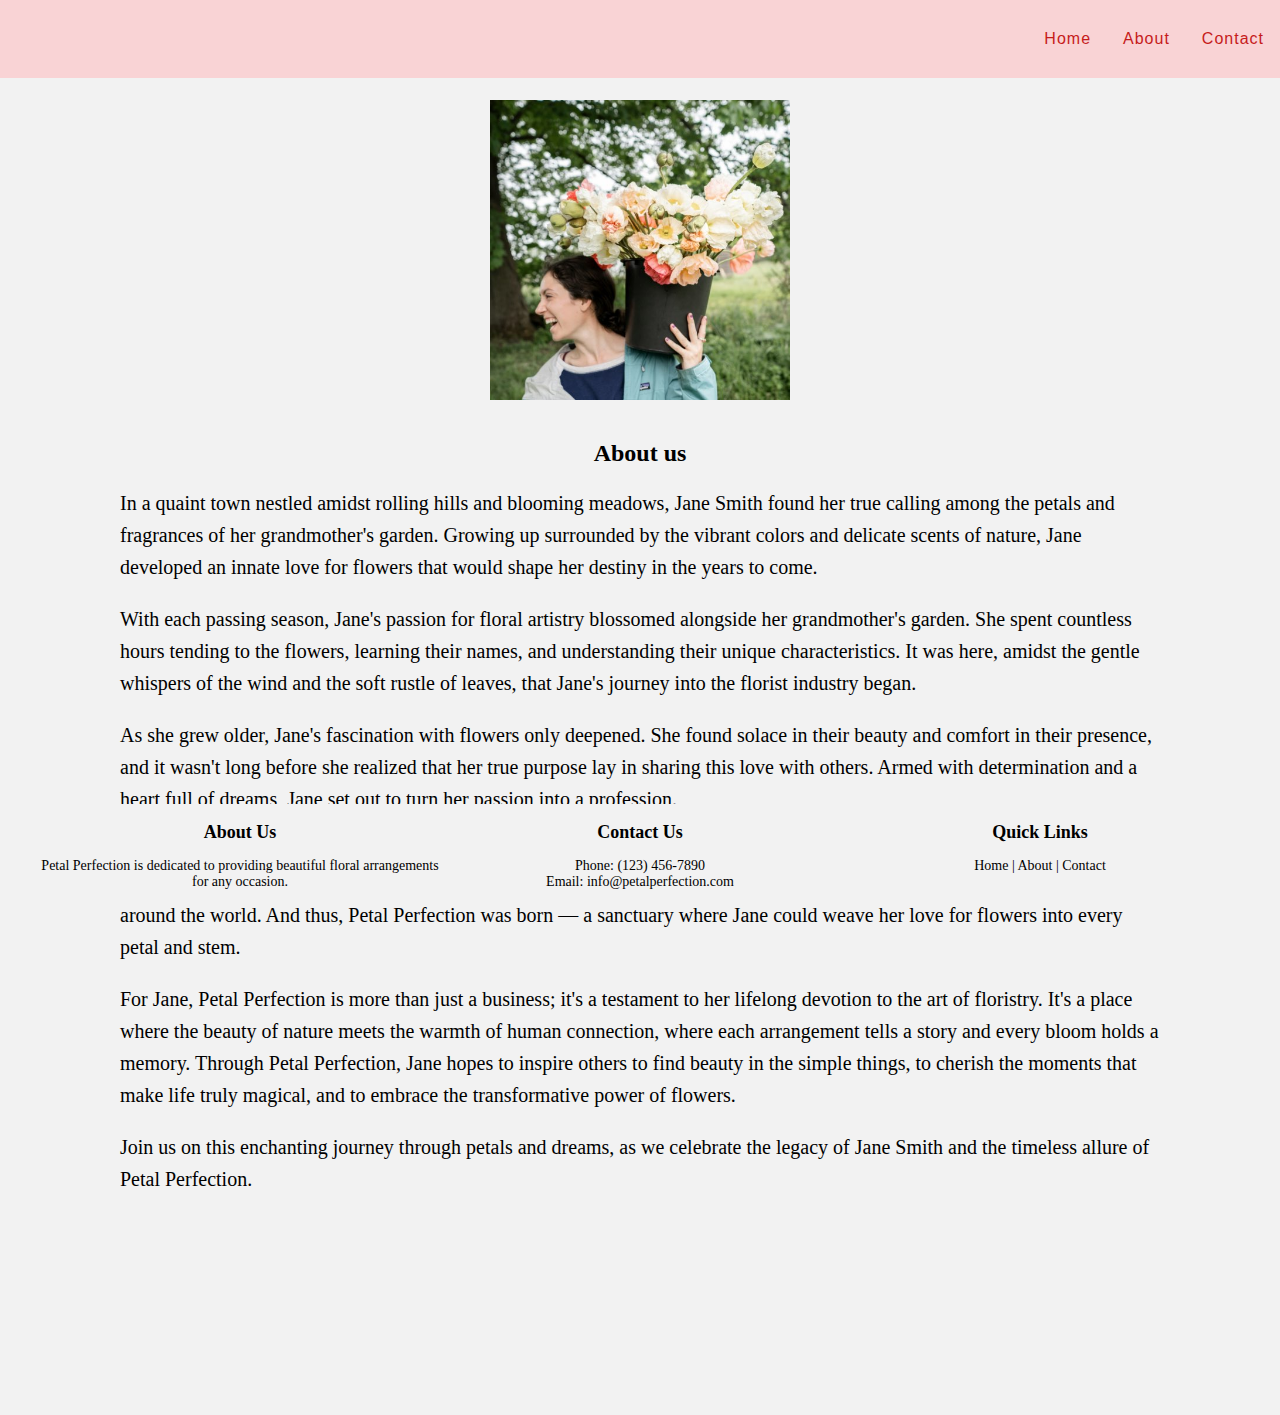
==== about.html @ f09fa8a6 "fix about ianmge" ====
<!DOCTYPE html>
<html>
<head>
<meta charset="utf-8">
<meta name="viewport" content="width=device-width, initial-scale=1">
<title>FINAL</title>
<style type="text/css">
body, html {
    margin: 0;
    padding: 0;
    overflow-y: auto; 
    background-color: #f2f2f2;
}

.topnav {
    background-color: #F9D3D5;
    width: 100%;
    margin: 0;
    padding: 0;
    position: fixed;
    z-index: 0;
    top: 0;
}

.topnav ul {
    list-style-type: none;
    margin: 0;
    padding: 0;
    overflow: hidden;
}

.topnav li {
    float: right;
}

.topnav li a {
    display: block;
    color: #c61b1b;
    text-align: center;
    padding: 30px 16px;
    text-decoration: none;
    font-family: Arial, Helvetica, sans-serif;
    letter-spacing: 1px;
    font-weight: 400;
}

.topnav a:hover {
    background-color: #f67070;
    color: rgb(249, 249, 249);
}

.bio {
    padding: 20px; 
    padding-bottom: 200px;
}

.bio h2 {
    text-align: center; 
    margin-bottom: 20px; 
}

.bio p {

    line-height: 1.6; 
    margin-left: 100px;
    margin-right: 100px;
    font-weight: 400;
    font-size: 20px;
}

.footer {
    background-color: #f2f2f2;
    color: #000;
    padding: 0px 0;
    text-align: center;
    position: fixed;
    bottom: 0;
    width: 100%;
}

.footer-content {
    display: flex;
    justify-content: space-between;
    max-width: 1200px;
    margin: 0 auto;
    padding: 0 20px;
}

.footer-section {
    flex: 1;
}

.footer-section h3 {
    margin-bottom: 15px;
    font-size: 18px;
}

.footer-section p {
    margin-bottom: 10px;
    font-size: 14px;
}

.footer-section a {
    color: #000;
    text-decoration: none;
}

.footer-section a:hover{
    color:#f67070;
}


.image img {
    height: 300px;
    display: block;
    margin-left: auto;
    margin-right: auto;
    padding-top: 100px;
    z-index: 100;
}



@media (max-width: 900px) {
    .bio {
        padding: 0px; 
        padding-bottom: 200px;
    }

    .bio h2 {
        text-align: center; 
        margin-bottom: 20px; 
    }

    .bio p {

        line-height: 1.6; 
        margin-left: 80px;
        margin-right: 80px;
        font-weight: 400;
        font-size: 18px;
    }
}

</style>
</head>

<body>
<div class="topnav">
    <ul>
        <li><a href="contact.html">Contact</a></li>
        <li><a href="about.html">About</a></li>
        <li><a href="index.html">Home</a></li>
    </ul> 
</div>

<div class="image">
    <img src="about.jpg" alt="Our Store"> 
  
</div>

<div class="bio">
    <h2>About us</h2>  
    <p>      
        In a quaint town nestled amidst rolling hills and blooming meadows, Jane Smith found her true calling among the petals and fragrances of her grandmother's garden. Growing up surrounded by the vibrant colors and delicate scents of nature, Jane developed an innate love for flowers that would shape her destiny in the years to come.</p>

    <p>With each passing season, Jane's passion for floral artistry blossomed alongside her grandmother's garden. She spent countless hours tending to the flowers, learning their names, and understanding their unique characteristics. It was here, amidst the gentle whispers of the wind and the soft rustle of leaves, that Jane's journey into the florist industry began.</p>

    <p>As she grew older, Jane's fascination with flowers only deepened. She found solace in their beauty and comfort in their presence, and it wasn't long before she realized that her true purpose lay in sharing this love with others. Armed with determination and a heart full of dreams, Jane set out to turn her passion into a profession.</p>

    <p>With years of dedication and hard work, Jane honed her skills in floral design and entrepreneurship. She studied under master florists, traveled to distant lands to discover new species of flowers, and immersed herself in the rich tapestry of floral cultures around the world. And thus, Petal Perfection was born — a sanctuary where Jane could weave her love for flowers into every petal and stem.</p>

    <p>For Jane, Petal Perfection is more than just a business; it's a testament to her lifelong devotion to the art of floristry. It's a place where the beauty of nature meets the warmth of human connection, where each arrangement tells a story and every bloom holds a memory. Through Petal Perfection, Jane hopes to inspire others to find beauty in the simple things, to cherish the moments that make life truly magical, and to embrace the transformative power of flowers.</p>

    <p>Join us on this enchanting journey through petals and dreams, as we celebrate the legacy of Jane Smith and the timeless allure of Petal Perfection.</p>
</div>

<div class="footer">
    <div class="footer-content">
        <div class="footer-section">
            <h3>About Us</h3>
            <p>Petal Perfection is dedicated to providing beautiful floral arrangements for any occasion.</p>
        </div>
        <div class="footer-section">
            <h3>Contact Us</h3>
                <p>Phone: (123) 456-7890<br>Email: info@petalperfection.com</p>
        </div>
        <div class="footer-section">
            <h3>Quick Links</h3>
            <p><a href="index.html">Home</a> | <a href="#">About</a> | <a href="contact.html">Contact</a></p>
        </div>
    </div>
</div>




    
</body>
</html>
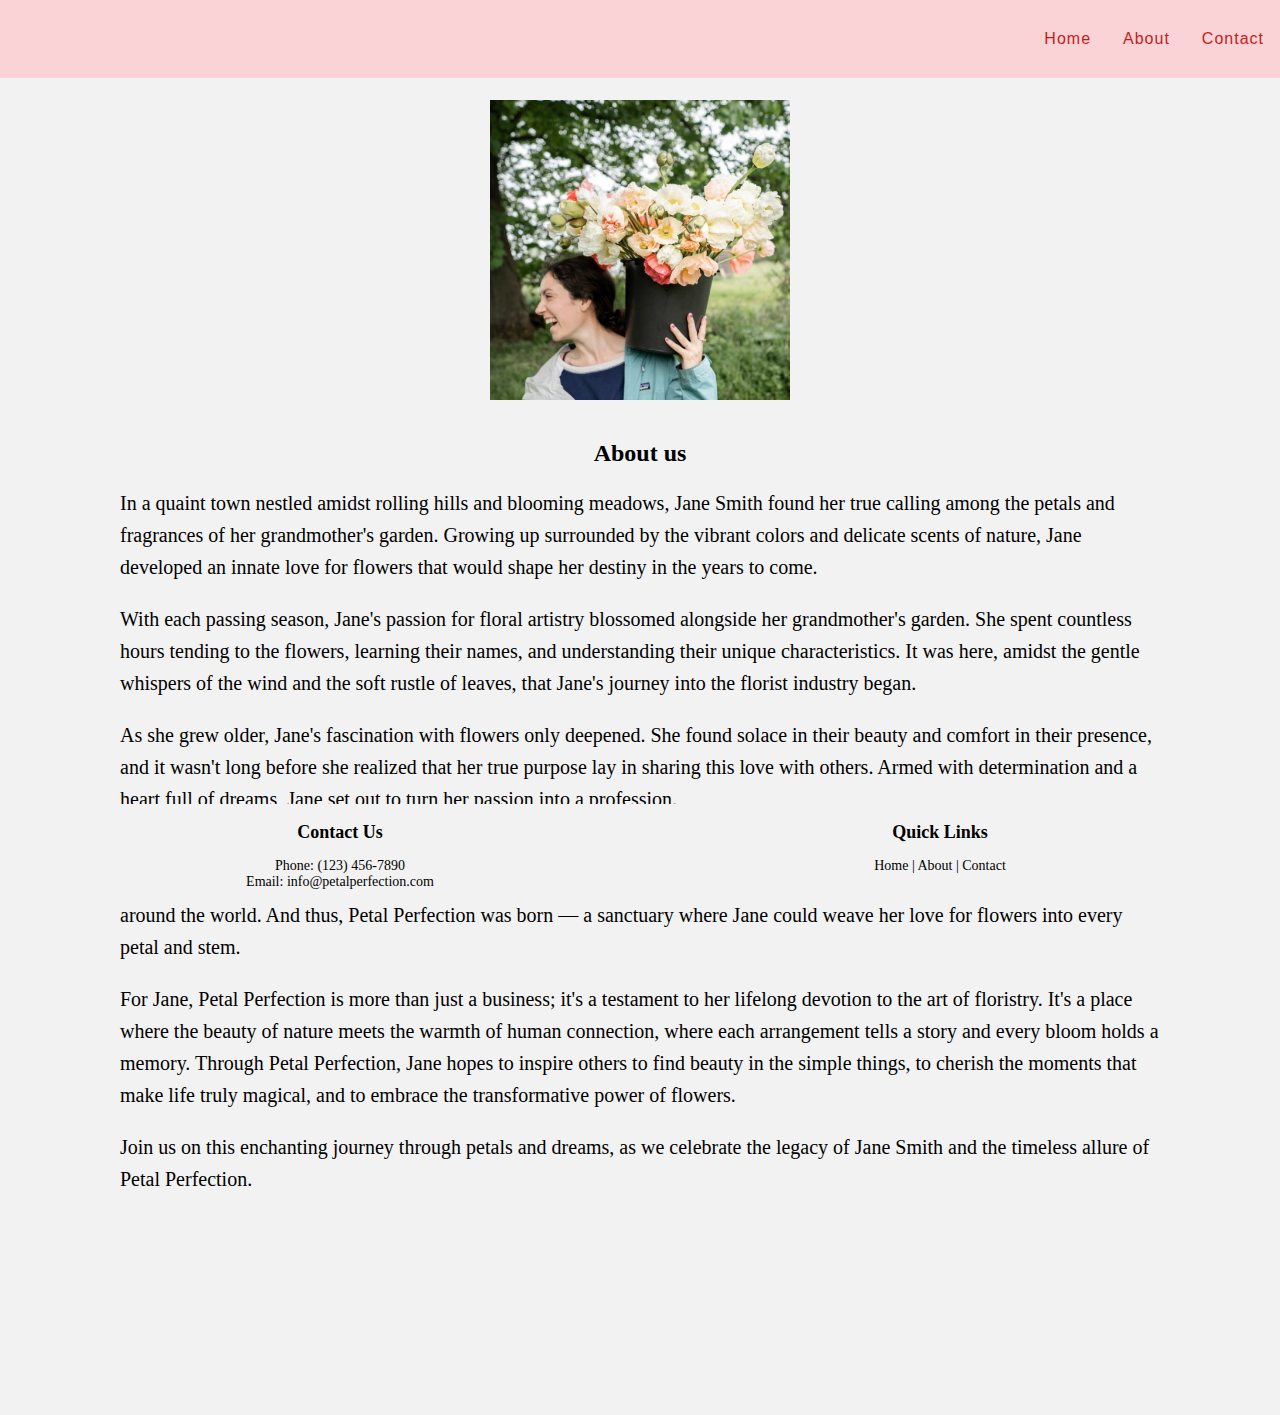
==== commit 2c7e707c: "update the footer in about" ====
--- a/about.html
+++ b/about.html
@@ -178,10 +178,6 @@
 <div class="footer">
     <div class="footer-content">
         <div class="footer-section">
-            <h3>About Us</h3>
-            <p>Petal Perfection is dedicated to providing beautiful floral arrangements for any occasion.</p>
-        </div>
-        <div class="footer-section">
             <h3>Contact Us</h3>
                 <p>Phone: (123) 456-7890<br>Email: info@petalperfection.com</p>
         </div>
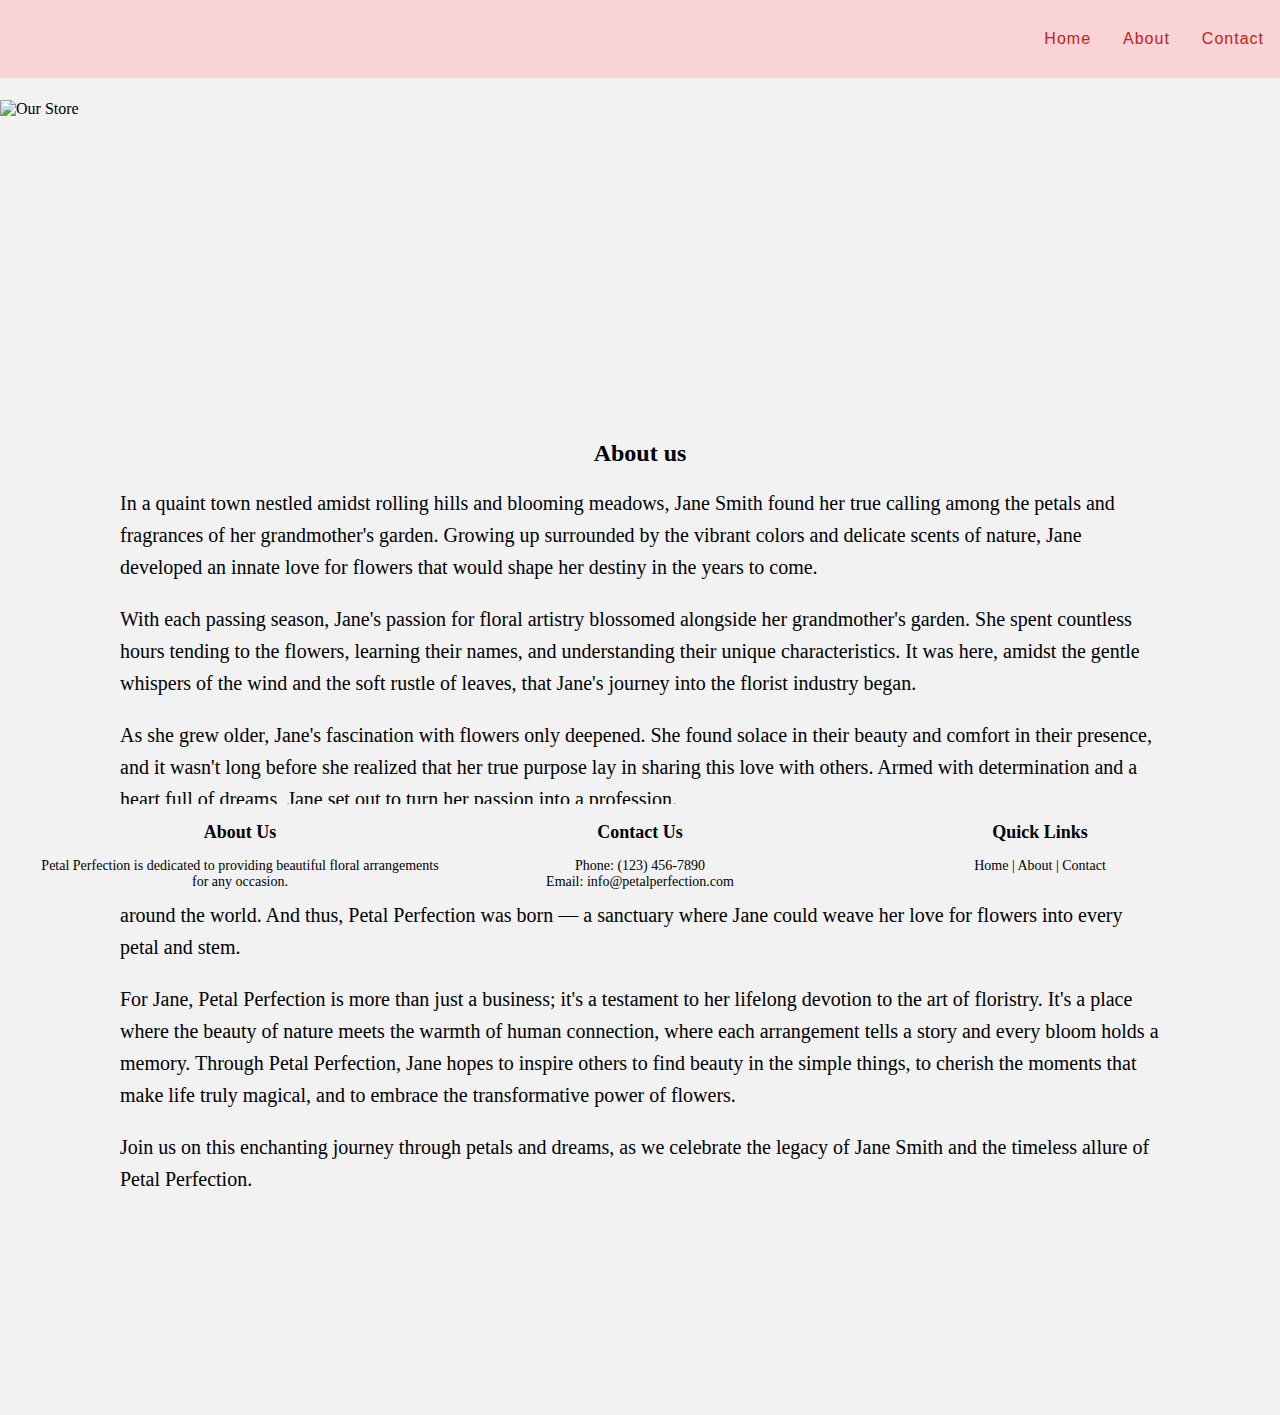
==== commit 87a3a4ea: "adding hopefully finalized" ====
--- a/about.html
+++ b/about.html
@@ -142,6 +142,14 @@
     }
 }
 
+
+@media (max-width: 480px) {
+    .footer-section.about {
+        display: none;
+    }
+}
+
+
 </style>
 </head>
 
@@ -155,8 +163,7 @@
 </div>
 
 <div class="image">
-    <img src="about.jpg" alt="Our Store"> 
-  
+    <img src="images/about.jpg" alt="Our Store"> 
 </div>
 
 <div class="bio">
@@ -177,6 +184,10 @@
 
 <div class="footer">
     <div class="footer-content">
+        <div class="footer-section about">
+            <h3>About Us</h3>
+            <p>Petal Perfection is dedicated to providing beautiful floral arrangements for any occasion.</p>
+        </div>
         <div class="footer-section">
             <h3>Contact Us</h3>
                 <p>Phone: (123) 456-7890<br>Email: info@petalperfection.com</p>
@@ -195,4 +206,4 @@
 </body>
 </html>
 
- 
+ 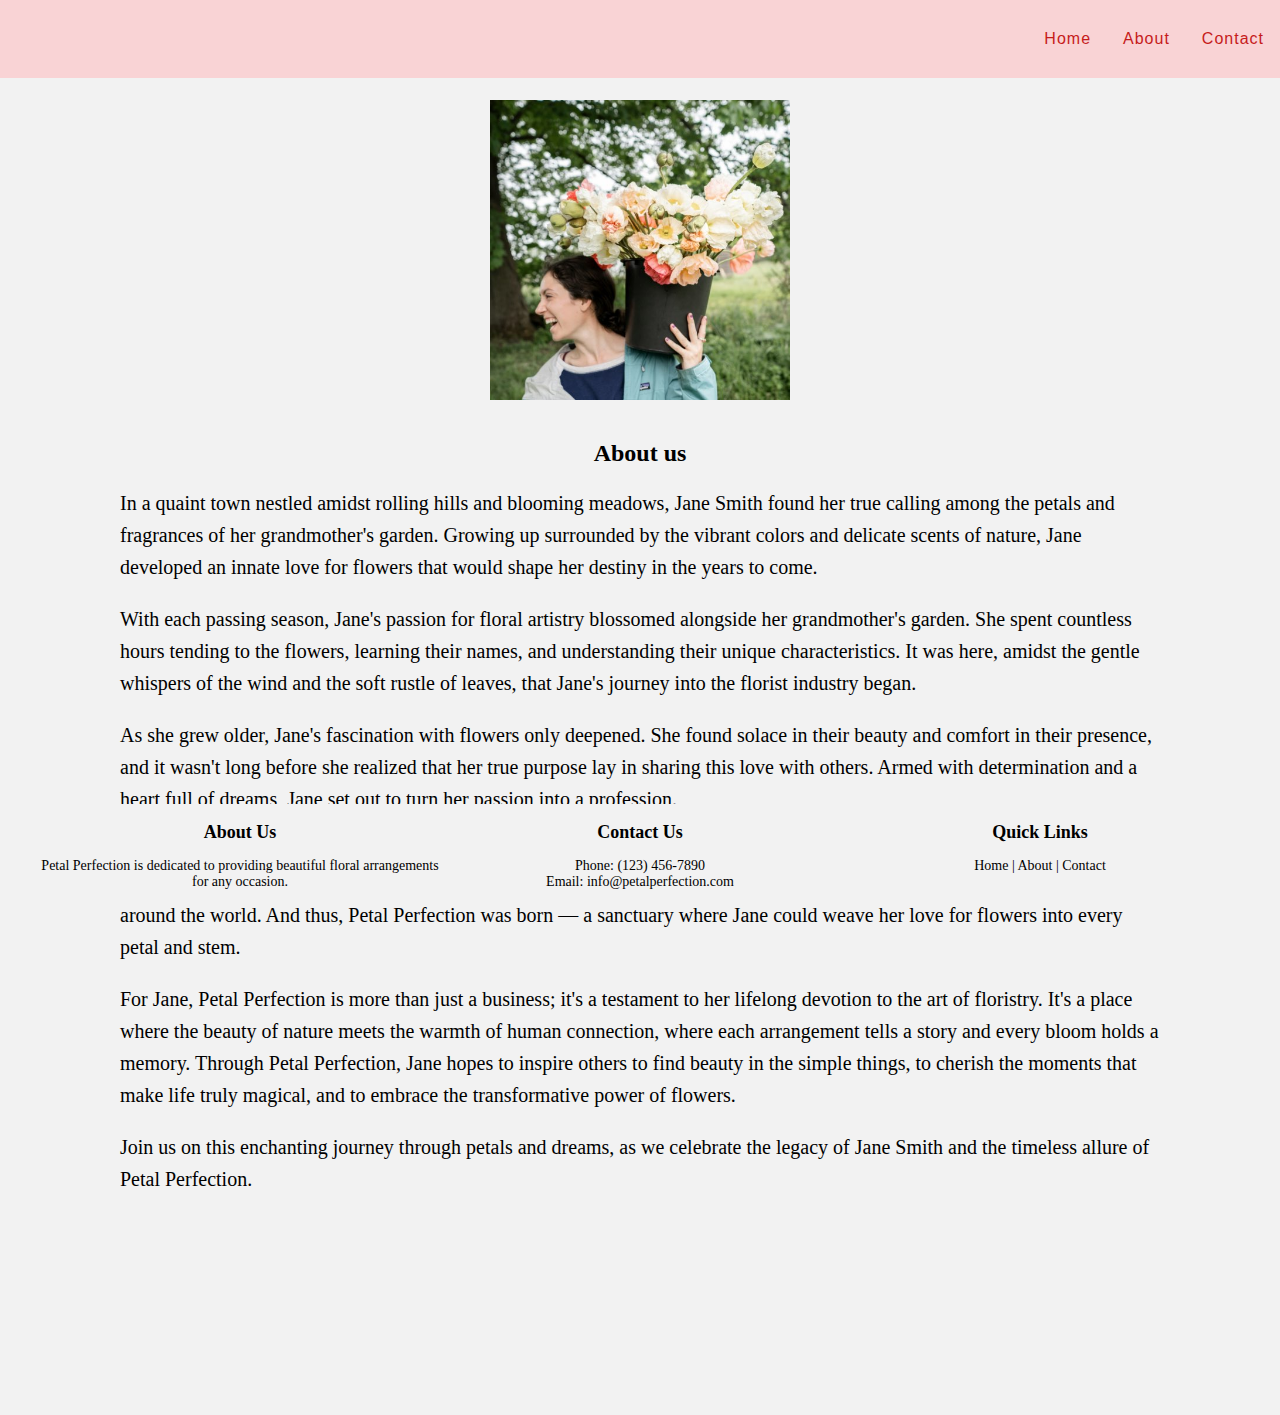
==== commit 9dcf9077: "fix image in about" ====
--- a/about.html
+++ b/about.html
@@ -163,7 +163,7 @@
 </div>
 
 <div class="image">
-    <img src="images/about.jpg" alt="Our Store"> 
+    <img src="about.jpg" alt="Our Store"> 
 </div>
 
 <div class="bio">
@@ -206,4 +206,4 @@
 </body>
 </html>
 
- + 
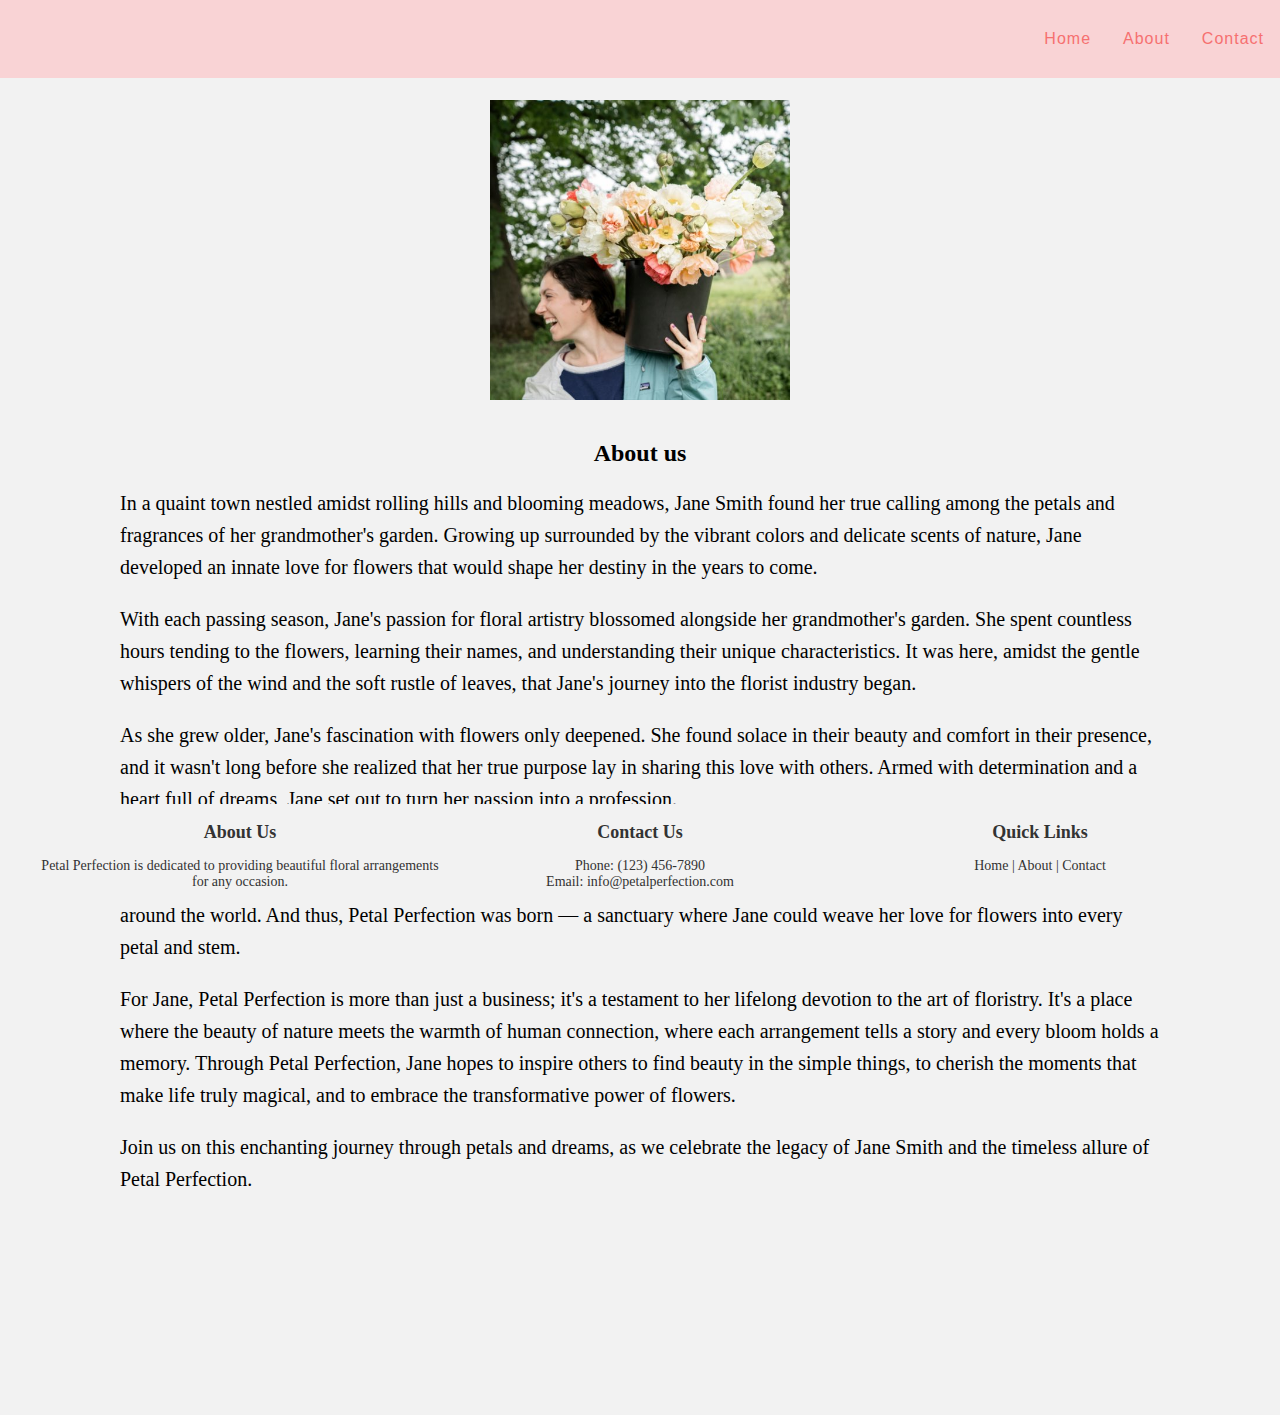
==== commit 2195b7c5: "Final comit maybe hopefully" ====
--- a/about.html
+++ b/about.html
@@ -3,7 +3,11 @@
 <head>
 <meta charset="utf-8">
 <meta name="viewport" content="width=device-width, initial-scale=1">
-<title>FINAL</title>
+<title>Petal Perfection - About Us</title>
+<link rel="stylesheet" href="styles.css">
+
+
+</head>
 <style type="text/css">
 body, html {
     margin: 0;
@@ -12,42 +16,6 @@
     background-color: #f2f2f2;
 }
 
-.topnav {
-    background-color: #F9D3D5;
-    width: 100%;
-    margin: 0;
-    padding: 0;
-    position: fixed;
-    z-index: 0;
-    top: 0;
-}
-
-.topnav ul {
-    list-style-type: none;
-    margin: 0;
-    padding: 0;
-    overflow: hidden;
-}
-
-.topnav li {
-    float: right;
-}
-
-.topnav li a {
-    display: block;
-    color: #c61b1b;
-    text-align: center;
-    padding: 30px 16px;
-    text-decoration: none;
-    font-family: Arial, Helvetica, sans-serif;
-    letter-spacing: 1px;
-    font-weight: 400;
-}
-
-.topnav a:hover {
-    background-color: #f67070;
-    color: rgb(249, 249, 249);
-}
 
 .bio {
     padding: 20px; 
@@ -66,47 +34,6 @@
     margin-right: 100px;
     font-weight: 400;
     font-size: 20px;
-}
-
-.footer {
-    background-color: #f2f2f2;
-    color: #000;
-    padding: 0px 0;
-    text-align: center;
-    position: fixed;
-    bottom: 0;
-    width: 100%;
-}
-
-.footer-content {
-    display: flex;
-    justify-content: space-between;
-    max-width: 1200px;
-    margin: 0 auto;
-    padding: 0 20px;
-}
-
-.footer-section {
-    flex: 1;
-}
-
-.footer-section h3 {
-    margin-bottom: 15px;
-    font-size: 18px;
-}
-
-.footer-section p {
-    margin-bottom: 10px;
-    font-size: 14px;
-}
-
-.footer-section a {
-    color: #000;
-    text-decoration: none;
-}
-
-.footer-section a:hover{
-    color:#f67070;
 }
 
 
@@ -147,6 +74,13 @@
     .footer-section.about {
         display: none;
     }
+
+     .bio p {
+    
+        margin-left: 50px;
+        margin-right: 50px;
+
+    } 
 }
 
 
@@ -206,4 +140,4 @@
 </body>
 </html>
 
- 
+ --- a/styles.css
+++ b/styles.css
@@ -0,0 +1,86 @@
+
+body, html {
+    margin: 0;
+    padding: 0;
+    background-color: #f2f2f2;
+}
+
+.topnav {
+    background-color: #F9D3D5;
+    width: 100%;
+    margin: 0;
+    padding: 0;
+    position: fixed;
+    z-index: 100;
+}
+
+.topnav ul {
+    list-style-type: none;
+    margin: 0;
+    padding: 0;
+    overflow: hidden;
+}
+
+.topnav li {
+    float: right;
+}
+
+.topnav li a {
+    display: block;
+    color: #f67070;
+    text-align: center;
+    padding: 30px 16px;
+    text-decoration: none;
+    font-family: Arial, Helvetica, sans-serif;
+    letter-spacing: 1px;
+    font-weight: 400;
+}
+
+.topnav a:hover {
+    background-color: #f67070;
+    color: rgb(249, 249, 249);
+
+}
+
+
+.footer {
+    background-color: #f2f2f2;
+    color: #333;
+    padding: 0px 0;
+    text-align: center;
+    position: fixed;
+    bottom: 0;
+    width: 100%;
+}
+
+.footer-content {
+    display: flex;
+    justify-content: space-between;
+    max-width: 1200px;
+    margin: 0 auto;
+    padding: 0 20px;
+}
+
+.footer-section {
+    flex: 1;
+}
+
+.footer-section h3 {
+    margin-bottom: 15px;
+    font-size: 18px;
+}
+
+.footer-section p {
+    margin-bottom: 10px;
+    font-size: 14px;
+}
+
+.footer-section a {
+    color: #333;
+    text-decoration: none;
+}
+
+.footer-section a:hover{
+    color:#f67070
+}
+
